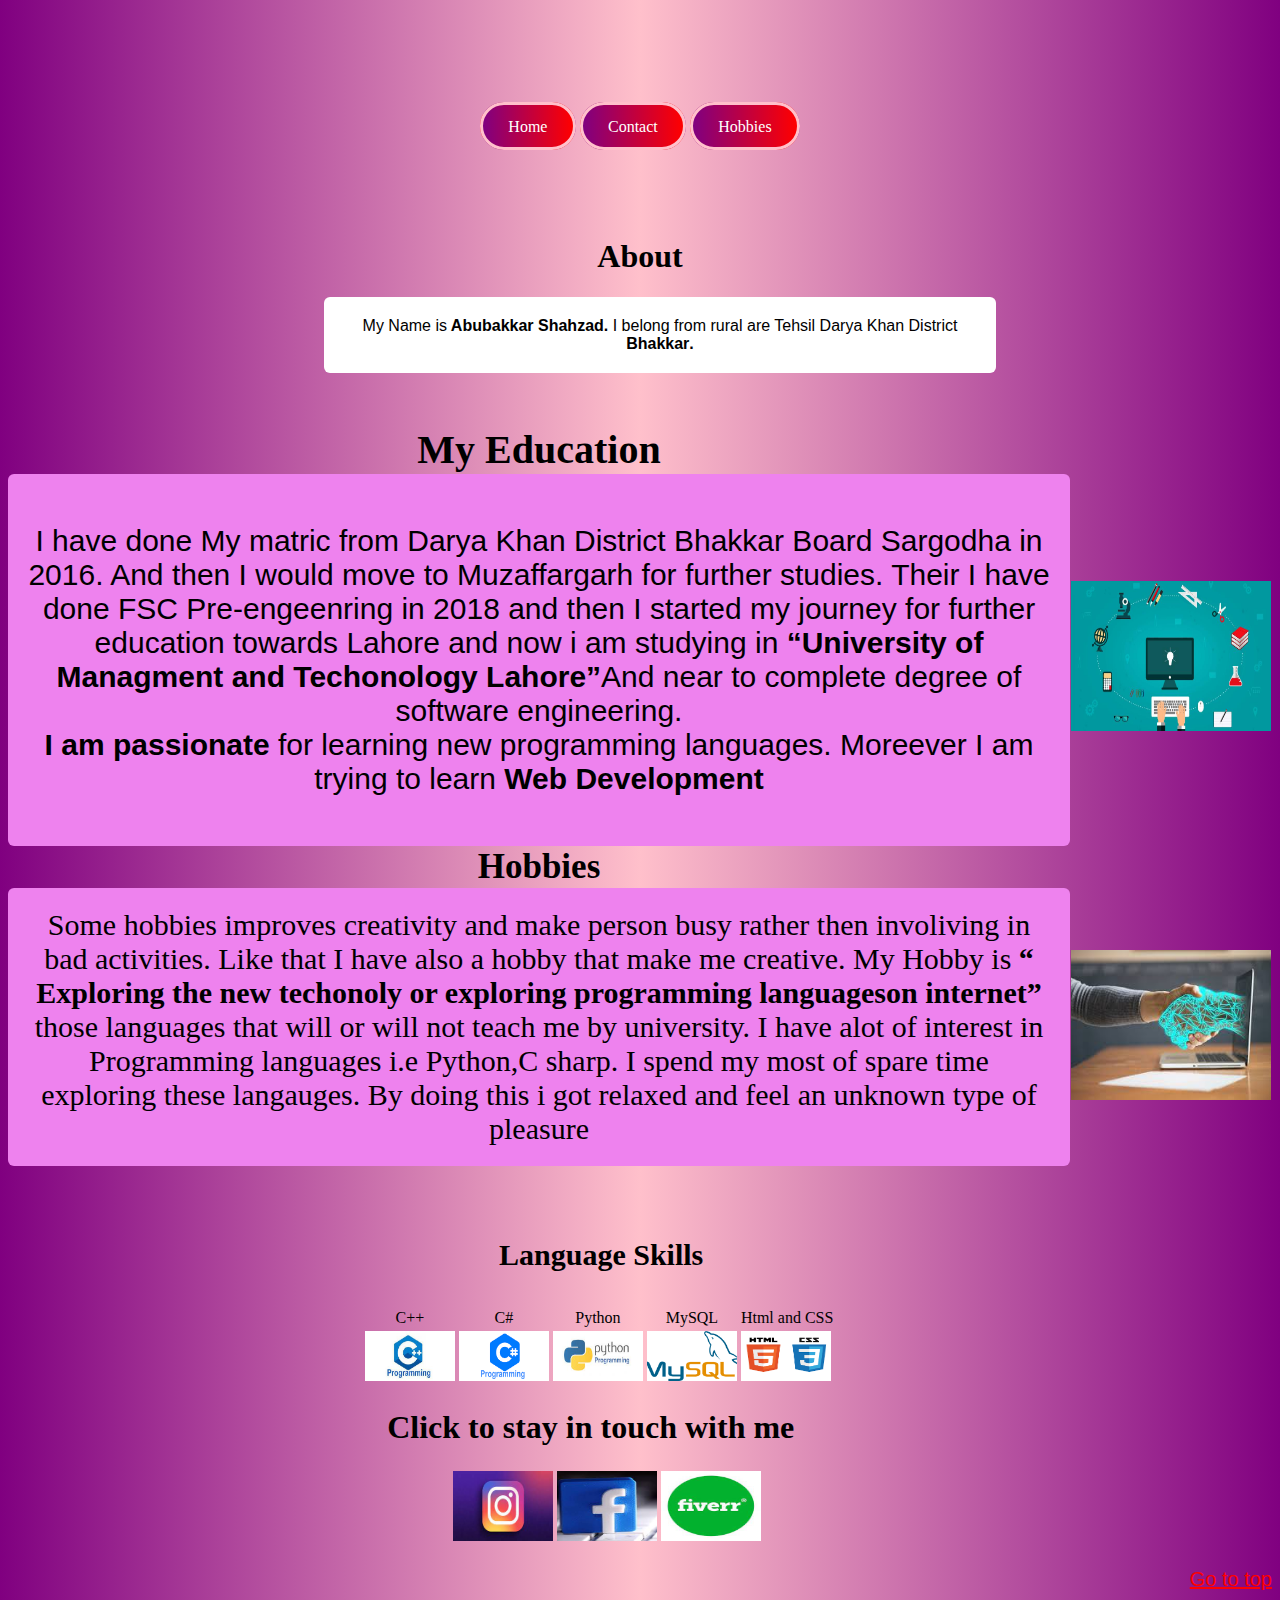
==== about.html @ ab9375e5 "a" ====
<!DOCTYPE html>
<html>
<meta name="Responsive" content="width=device-width, initial-scale=1">
<head> 
	<title>Protfolio</title>
</head>
<link rel="stylesheet" href="mystyle1.css">
<body> 
<a name="top">
</a>
	 <div class="Menu">
   <br><br><br>
  <a href="index.html">Home</a>
  <a href="contact.html">Contact</a>
  <a href="#hobbies">Hobbies</a>

</div>
 
		  <h1 style="text-align: center; margin-top: 2%">About</h1>  
	<p align="center" style="border-radius: 6px;
  background-color: white ;
  padding: 20px;
  width: 50%;
  margin-left: 25%;
  position: relative;">My Name is<b> Abubakkar Shahzad.</b> I belong from rural are Tehsil Darya Khan District <b>Bhakkar<b>.</b></p> </b></p>
	<br><br>
  <table border="0"  cellspacing="0" width="100%"> 
<tr>
   
  
  <th style="font-size: 40px">My Education</th>

  
</tr>
<tr align="center" >
      

      
       
       <td rowspan="2" style="border-radius: 6px;
  background-color: violet ;
  padding: 20px;
  width: 100%; 
  position: relative;font-size: 30px; height: auto; ">  <p>I have done My matric from Darya Khan District Bhakkar Board Sargodha in 2016. And then I would move to Muzaffargarh for further studies. Their I have done FSC Pre-engeenring in 2018 and then I started my journey for further education towards Lahore and now i am studying in <b><q>University of Managment and Techonology Lahore</b></q>And near to complete degree of software engineering.  
		<br><b>I am passionate</b> for learning new programming languages.  Moreever I am trying to learn <b> Web Development</b> </p>
       	</td>

<td><img src="images/tech_pic.jpeg" width="200px" height="150px"></td>
    </tr>
    <tr align="center" >
    	
    	<td></td>

    </tr>
  <tr align="center" >
    <td style="font-size: 35px"><b>Hobbies</b></td>
  </tr>
<tr align="center" > 
    <td style="border-radius: 6px;
  background-color: violet ;
  padding: 20px;
 
  position: relative; width: 100% height:auto; font-size: 30px">
<a name="hobbies">
    
  Some hobbies improves creativity and make person busy rather then involiving in bad activities. Like that I have also a hobby that make me creative. My Hobby is <b><q> Exploring the new techonoly or exploring programming languageson internet</q></b> those languages that  will or will not teach me by university. I have alot of interest in Programming languages i.e Python,C sharp. I spend my most of spare time exploring these langauges. By doing this i got relaxed and feel an unknown type of pleasure
</a></td> 
<td><img src="images/tech.jpg" width="200px" height="150px"></td> </tr>
  
</table>
<br></br>
<table style="margin-left: 28%">
	<tr >
		<th height="100" colspan="6" align="center" style="font-size: 30px">
			Language Skills
		</th>
	</tr>
 
	
	<tr align="center" >    
        <td > 
       C++ 
     </td>
     <td  > C# 
     </td>
   <td> Python 
         </td>
       <td>    MySQL 
        </td>
  	<td>Html and CSS</td>
 </tr>
<a name="lang">
       	 <td><img src="images/c_plus.jpg"  alt="img.jpg" width="90px" height="50px"></td>
       	 
             	<td><img src="images/c.png " alt="img.jpg" width="90px" height="50px"></td>
     
  	  	<td><img src="images/python.jpg" alt="img.jpg" width="90px" height="50px"></td>
  
  	<td><img src="images/mysql.png" alt="img.jpg" width="90px" height="50px"></td>
  	<td><img src="images/htm.png" alt="img.jpg" width="90px" height="50px"></td>
    <td></td>
  </a>
  </tr>

</table>
<h1 style="margin-left: 30%">Click to stay in touch with me</h1>
<table style="width:20%; margin-left: 35%" >
    

     <th> 
      <a href="https://www.instagram.com/perfect_harmony987/"><img src="images/insta.jpg" alt="Error.jpg" width="100" height="70"></a>
     </th>
    <th>
      <a href="https://www.facebook.com/abubakar.shahzad.505"><img src="images/face.jpg" alt="Error.jpg"  width="100" height="70""></a></th>
       <th>
      <a href="https://www.fiverr.com/abubakkar11?up_rollout=true"><img src="images/fiver.jpg" alt="Error.jpg"  width="100" height="70""></a></th>

   </table> 
<p align="right" style="font-size: 20px">
<a href="#top" style="color:red"> Go to top</p>
	</a>
---- mystyle1.css ----
body
{ 
	background-image:linear-gradient(to right,purple,pink,purple) ;

}
h2
{

}
p
{ 
	 font-family: Arial, Helvetica, sans-serif;
}
.Menu
{
overflow: hidden;
 margin-top: 0%;
text-align: center; 
height: 150px;
 
}
.Menu
{
overflow: hidden;
 margin-top: 5%;
text-align: center; 
height: 150px;
 
}
.Menu a
{ 
color:white;
padding: 1% 2%;
margin:auto;
font-size: 100%;
border: solid pink;
background-image:linear-gradient(to right, purple,red) ;
border-radius: 50px;
text-decoration: none;
 
}
.Menu a:hover
{
  background-image: linear-gradient(to left,skyblue,blue);
  border-radius: 16px;
  font-size: 25px;
} 

input[type=text],textarea {
  width: 100%;  
  padding: 12px;  
  border: 1px solid #ccc; 
  border-radius: 4px;  
  box-sizing: border-box; 
  margin-top: 6px;  
  margin-bottom: 16px;  
  resize: vertical;  
  background-color:white;
}

 input[type=submit] {
  background-color: tomato ;
  color: white;
  padding: 12px 20px;
  border: none;
  border-radius: 4px;
  cursor: pointer;
}

 input[type=submit]:hover {
     background-image:linear-gradient(to right, pink,red) ;
  color: black;  
}
 
.Contact {
  border-radius: 6px;
  background-color: violet ;
  padding: 20px;
  width: 50%;
  margin-left: 25%;
  position: relative;

}
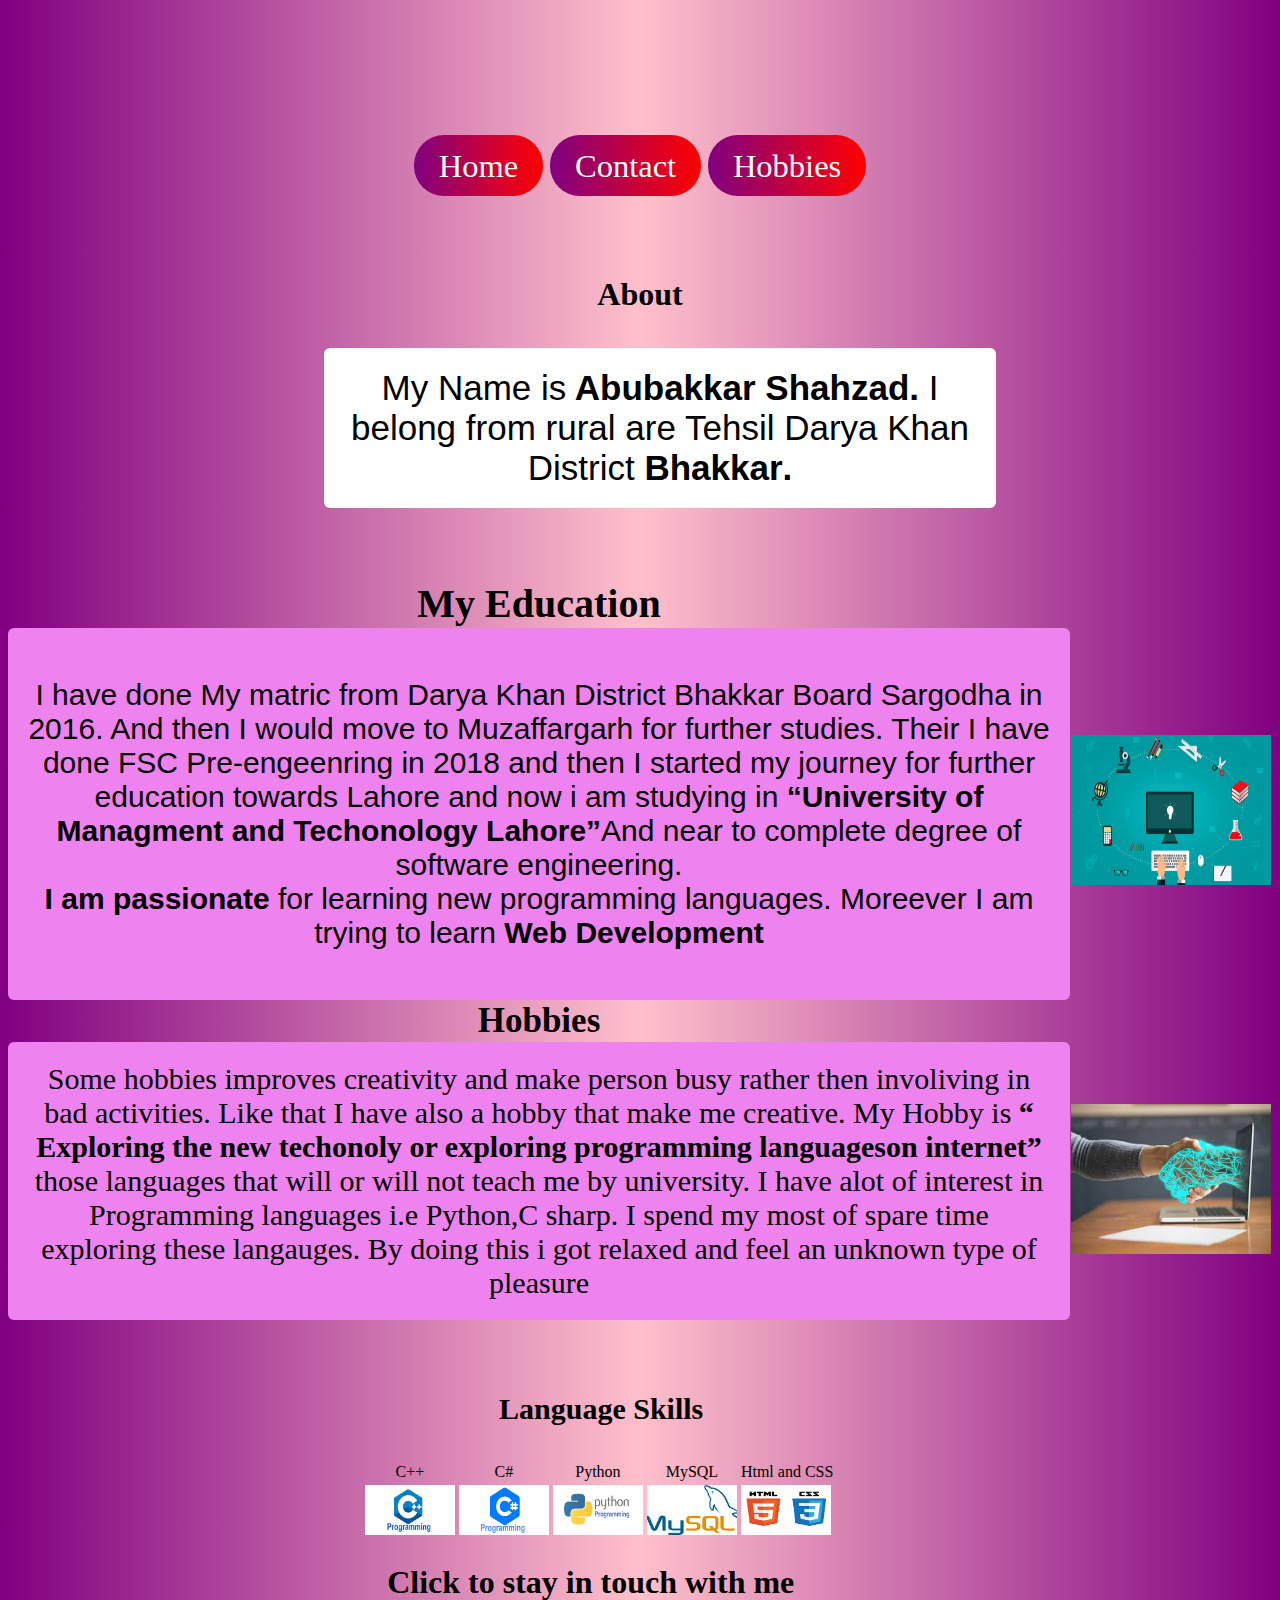
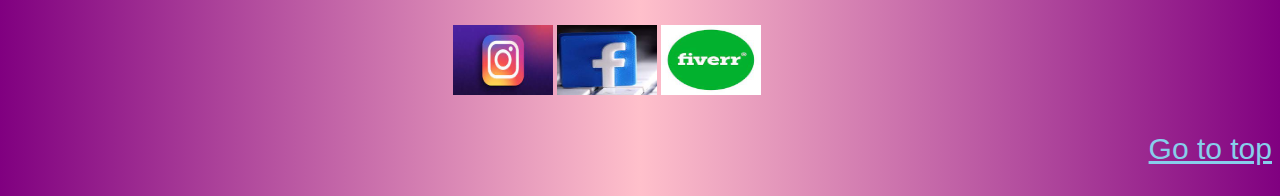
==== commit f1674c81: "html" ====
--- a/about.html
+++ b/about.html
@@ -16,13 +16,13 @@
 
 </div>
  
-		  <h1 style="text-align: center; margin-top: 2%">About</h1>  
+		  <h1 style="text-align: center; margin-top: 5%">About</h1>  
 	<p align="center" style="border-radius: 6px;
   background-color: white ;
   padding: 20px;
   width: 50%;
   margin-left: 25%;
-  position: relative;">My Name is<b> Abubakkar Shahzad.</b> I belong from rural are Tehsil Darya Khan District <b>Bhakkar<b>.</b></p> </b></p>
+  position: relative; font-size: 35px">My Name is<b> Abubakkar Shahzad.</b> I belong from rural are Tehsil Darya Khan District <b>Bhakkar<b>.</b></p> </b></p>
 	<br><br>
   <table border="0"  cellspacing="0" width="100%"> 
 <tr>
@@ -116,7 +116,8 @@
       <a href="https://www.fiverr.com/abubakkar11?up_rollout=true"><img src="images/fiver.jpg" alt="Error.jpg"  width="100" height="70""></a></th>
 
    </table> 
-<p align="right" style="font-size: 20px">
-<a href="#top" style="color:red"> Go to top</p>
+<p align="right" style="font-size: 30px">
+<a href="#top" style="color:skyblue"> Go to top</p>
 	</a>
+ </body></html>
  --- a/mystyle1.css
+++ b/mystyle1.css
@@ -11,31 +11,24 @@
 { 
 	 font-family: Arial, Helvetica, sans-serif;
 }
-.Menu
-{
-overflow: hidden;
- margin-top: 0%;
-text-align: center; 
-height: 150px;
- 
-}
-.Menu
+ .Menu
 {
 overflow: hidden;
  margin-top: 5%;
 text-align: center; 
 height: 150px;
+font-size: 25px;
+
  
 }
 .Menu a
 { 
 color:white;
 padding: 1% 2%;
-margin:auto;
-font-size: 100%;
-border: solid pink;
+margin:auto;  
+font-size: 130%;
 background-image:linear-gradient(to right, purple,red) ;
-border-radius: 50px;
+ border-radius: 30px;
 text-decoration: none;
  
 }
@@ -43,7 +36,7 @@
 {
   background-image: linear-gradient(to left,skyblue,blue);
   border-radius: 16px;
-  font-size: 25px;
+  font-size: 40px;
 } 
 
 input[type=text],textarea {
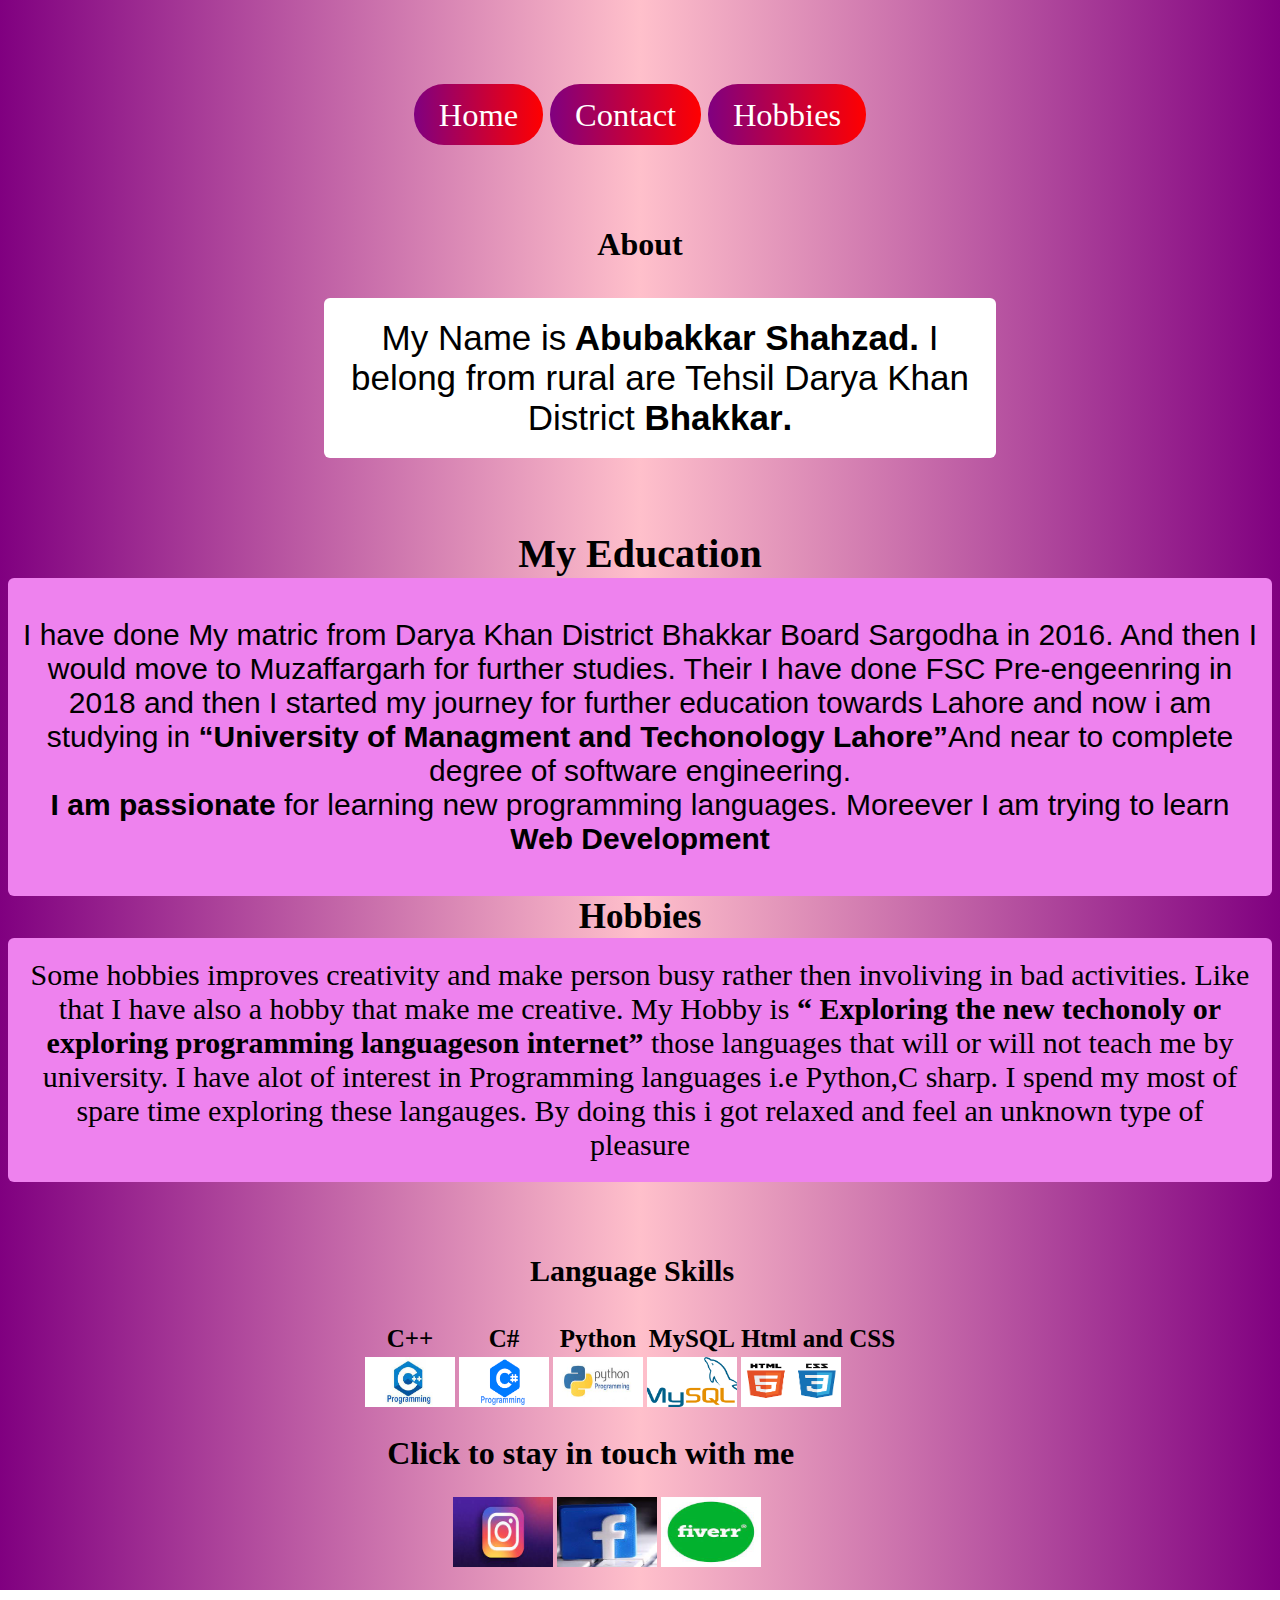
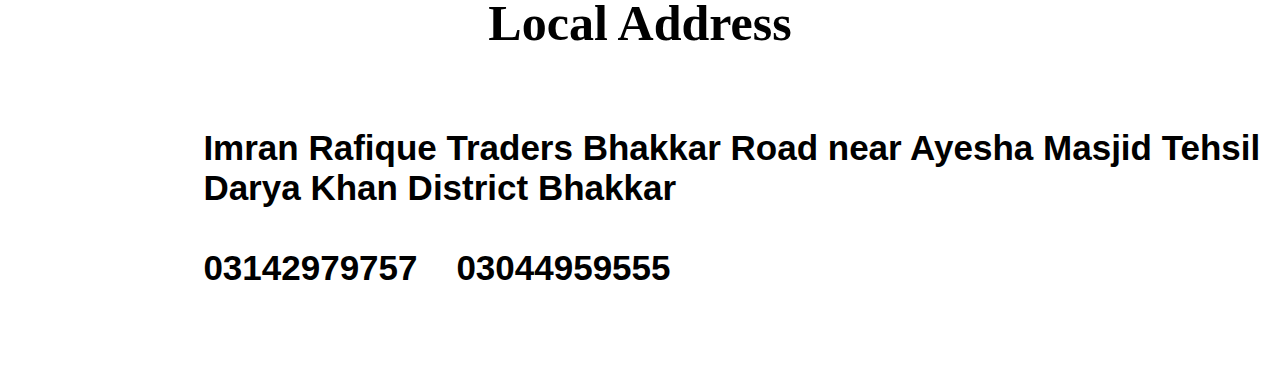
==== commit 9869a799: "this" ====
--- a/about.html
+++ b/about.html
@@ -26,59 +26,58 @@
 	<br><br>
   <table border="0"  cellspacing="0" width="100%"> 
 <tr>
-   
-  
+    
   <th style="font-size: 40px">My Education</th>
 
   
 </tr>
 <tr align="center" >
-      
-
+       
       
        
-       <td rowspan="2" style="border-radius: 6px;
+       <td rowspan="2" colspan="2" style="border-radius: 6px;
   background-color: violet ;
-  padding: 20px;
+  padding: 10px;
   width: 100%; 
   position: relative;font-size: 30px; height: auto; ">  <p>I have done My matric from Darya Khan District Bhakkar Board Sargodha in 2016. And then I would move to Muzaffargarh for further studies. Their I have done FSC Pre-engeenring in 2018 and then I started my journey for further education towards Lahore and now i am studying in <b><q>University of Managment and Techonology Lahore</b></q>And near to complete degree of software engineering.  
 		<br><b>I am passionate</b> for learning new programming languages.  Moreever I am trying to learn <b> Web Development</b> </p>
        	</td>
-
-<td><img src="images/tech_pic.jpeg" width="200px" height="150px"></td>
+ 
     </tr>
     <tr align="center" >
     	
-    	<td></td>
-
+ 
     </tr>
   <tr align="center" >
     <td style="font-size: 35px"><b>Hobbies</b></td>
   </tr>
+  	<a name="hobbies">
+    </a>
 <tr align="center" > 
     <td style="border-radius: 6px;
   background-color: violet ;
   padding: 20px;
  
   position: relative; width: 100% height:auto; font-size: 30px">
-<a name="hobbies">
-    
+
   Some hobbies improves creativity and make person busy rather then involiving in bad activities. Like that I have also a hobby that make me creative. My Hobby is <b><q> Exploring the new techonoly or exploring programming languageson internet</q></b> those languages that  will or will not teach me by university. I have alot of interest in Programming languages i.e Python,C sharp. I spend my most of spare time exploring these langauges. By doing this i got relaxed and feel an unknown type of pleasure
-</a></td> 
-<td><img src="images/tech.jpg" width="200px" height="150px"></td> </tr>
+</td> 
+ </td> </tr>
   
 </table>
 <br></br>
 <table style="margin-left: 28%">
 	<tr >
 		<th height="100" colspan="6" align="center" style="font-size: 30px">
+		
 			Language Skills
 		</th>
 	</tr>
  
 	
-	<tr align="center" >    
+	<tr align="center" style="font-size: 25px; font-weight: bold;" >    
         <td > 
+        	 
        C++ 
      </td>
      <td  > C# 
@@ -88,6 +87,7 @@
        <td>    MySQL 
         </td>
   	<td>Html and CSS</td>
+  
  </tr>
 <a name="lang">
        	 <td><img src="images/c_plus.jpg"  alt="img.jpg" width="90px" height="50px"></td>
@@ -97,7 +97,7 @@
   	  	<td><img src="images/python.jpg" alt="img.jpg" width="90px" height="50px"></td>
   
   	<td><img src="images/mysql.png" alt="img.jpg" width="90px" height="50px"></td>
-  	<td><img src="images/htm.png" alt="img.jpg" width="90px" height="50px"></td>
+  	<td><img src="images/htm.png" alt="img.jpg" width="100px" height="50px"></td>
     <td></td>
   </a>
   </tr>
@@ -115,9 +115,33 @@
        <th>
       <a href="https://www.fiverr.com/abubakkar11?up_rollout=true"><img src="images/fiver.jpg" alt="Error.jpg"  width="100" height="70""></a></th>
 
-   </table> 
-<p align="right" style="font-size: 30px">
-<a href="#top" style="color:skyblue"> Go to top</p>
-	</a>
+   </table>  	
+
+</p> 
+<table border="0" style="
+  background-color: white ;
+  padding: 1px;
+  width: 102%;
+  height: 20%; margin-left: -1%;
+  margin-bottom: -1%; 
+  font-size: 20px">
+	<tr>
+		<th colspan="2" style="font-size: 50px">Local Address</th>
+	</tr>
+	<tr>
+		<td width="90"> 
+  <iframe src="https://www.google.com/maps/embed?pb=!1m18!1m12!1m3!1d3484.3202566092727!2d71.10492851511322!3d31.78189044136168!2m3!1f0!2f0!3f0!3m2!1i1024!2i768!4f13.1!3m3!1m2!1s0x39267c85d871e759%3A0xebba16a1f46fe661!2sImran%20Rafique%20Traders!5e1!3m2!1sen!2s!4v1617738890844!5m2!1sen!2s" width="200" height="300" style="border:0; position: relative;" allowfullscreen="" loading="lazy" ></iframe> 
+ </td>
+ <td>
+ 	<p style="font-size: 35px"><b>Imran Rafique Traders Bhakkar Road near Ayesha Masjid Tehsil Darya Khan District Bhakkar 
+   <br><br>
+        
+
+        03142979757  &nbsp;&nbsp; 03044959555
+ 
+ </b></td>
+ </tr>
+ </table> 			   
+  
  </body></html>
  --- a/mystyle1.css
+++ b/mystyle1.css
@@ -14,7 +14,7 @@
  .Menu
 {
 overflow: hidden;
- margin-top: 5%;
+ margin-top: 1%;
 text-align: center; 
 height: 150px;
 font-size: 25px;
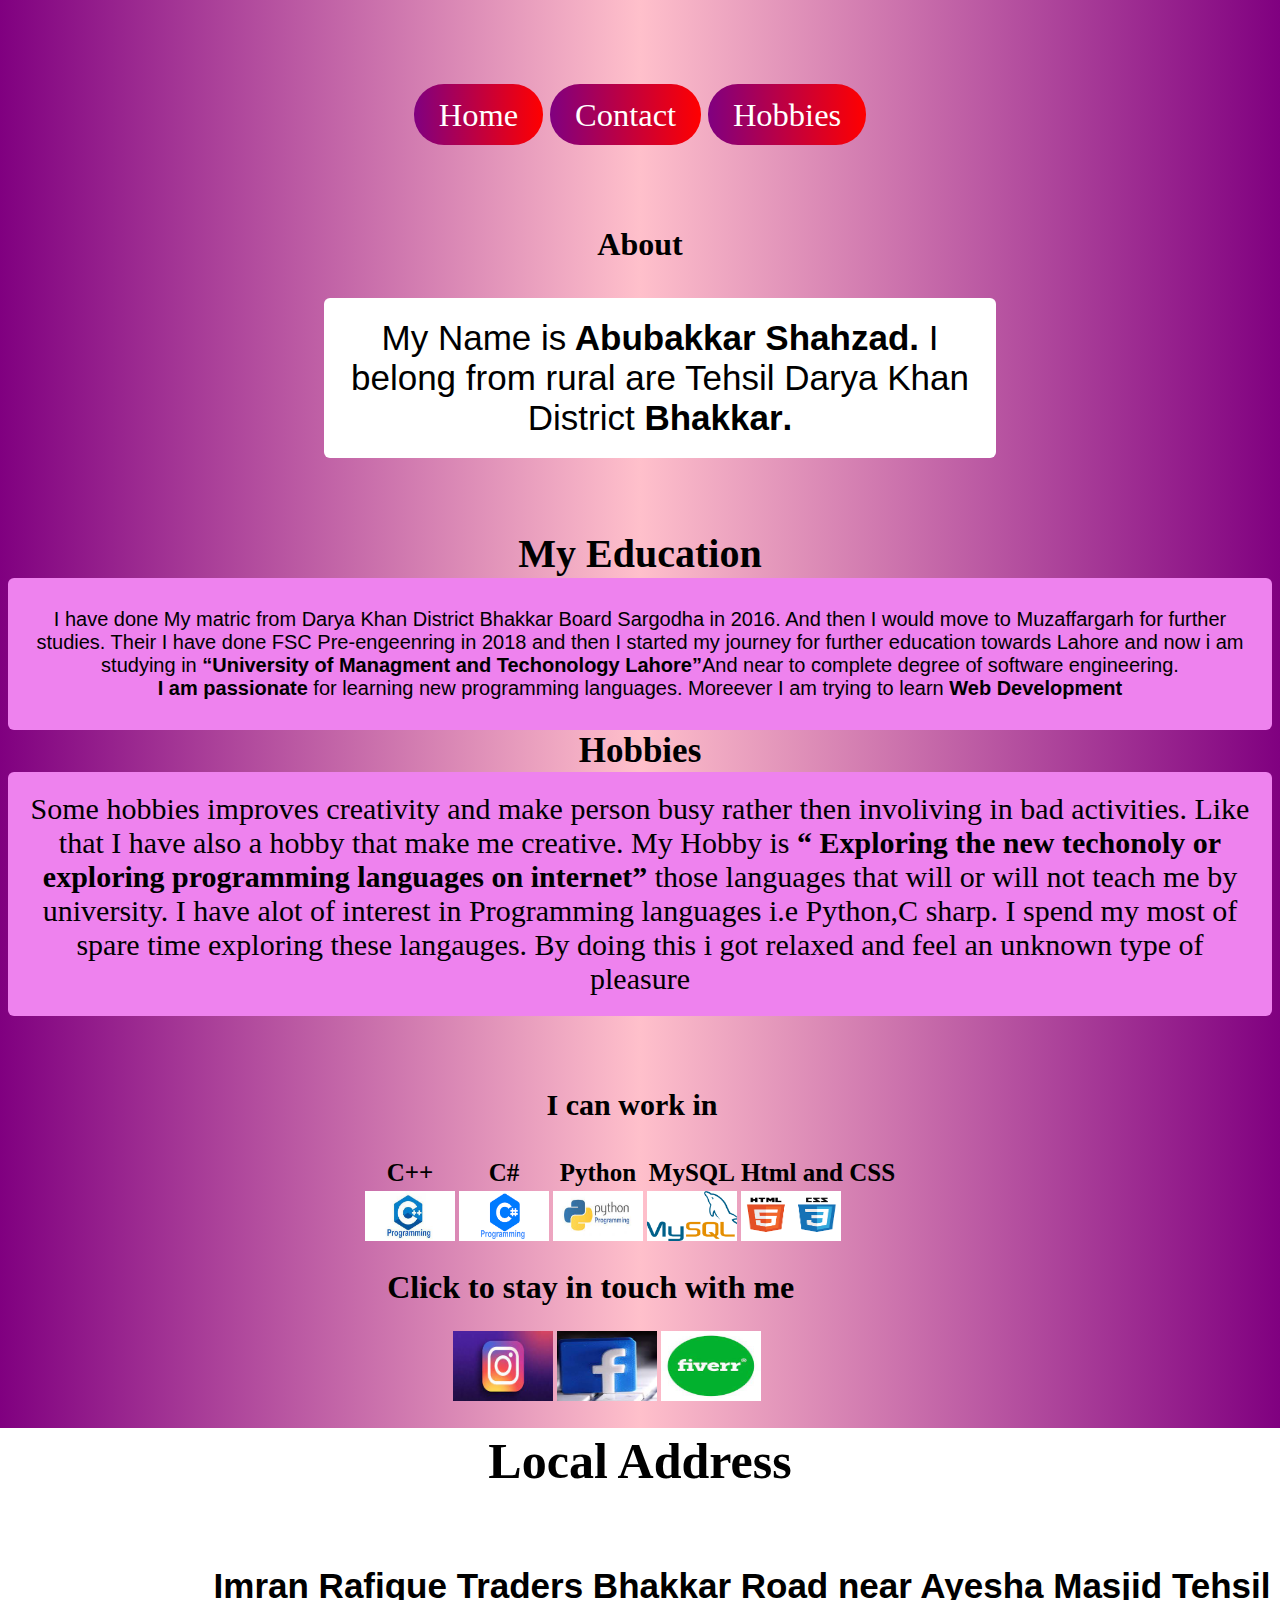
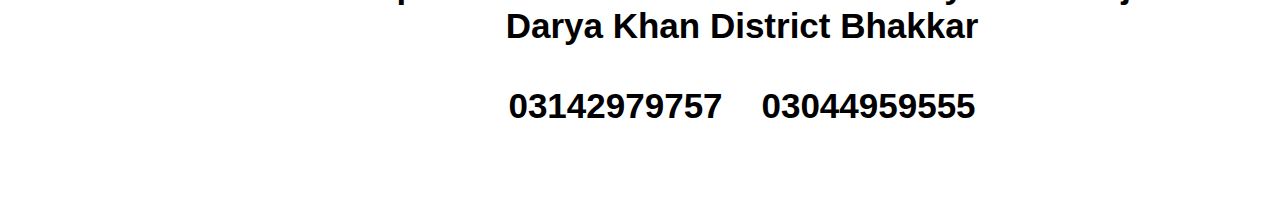
==== commit fc727df4: "asdf" ====
--- a/about.html
+++ b/about.html
@@ -60,7 +60,7 @@
  
   position: relative; width: 100% height:auto; font-size: 30px">
 
-  Some hobbies improves creativity and make person busy rather then involiving in bad activities. Like that I have also a hobby that make me creative. My Hobby is <b><q> Exploring the new techonoly or exploring programming languageson internet</q></b> those languages that  will or will not teach me by university. I have alot of interest in Programming languages i.e Python,C sharp. I spend my most of spare time exploring these langauges. By doing this i got relaxed and feel an unknown type of pleasure
+  Some hobbies improves creativity and make person busy rather then involiving in bad activities. Like that I have also a hobby that make me creative. My Hobby is <b><q> Exploring the new techonoly or exploring programming languages on internet</q></b> those languages that  will or will not teach me by university. I have alot of interest in Programming languages i.e Python,C sharp. I spend my most of spare time exploring these langauges. By doing this i got relaxed and feel an unknown type of pleasure
 </td> 
  </td> </tr>
   
@@ -70,7 +70,7 @@
 	<tr >
 		<th height="100" colspan="6" align="center" style="font-size: 30px">
 		
-			Language Skills
+			I can work in
 		</th>
 	</tr>
  
--- a/mystyle1.css
+++ b/mystyle1.css
@@ -9,8 +9,15 @@
 }
 p
 { 
-	 font-family: Arial, Helvetica, sans-serif;
+  text-align: center;
+  font-size: 20px; 
+   font-family: Arial, Helvetica, sans-serif;
 }
+.schedule
+{
+  font-size:20px;
+}
+
  .Menu
 {
 overflow: hidden;
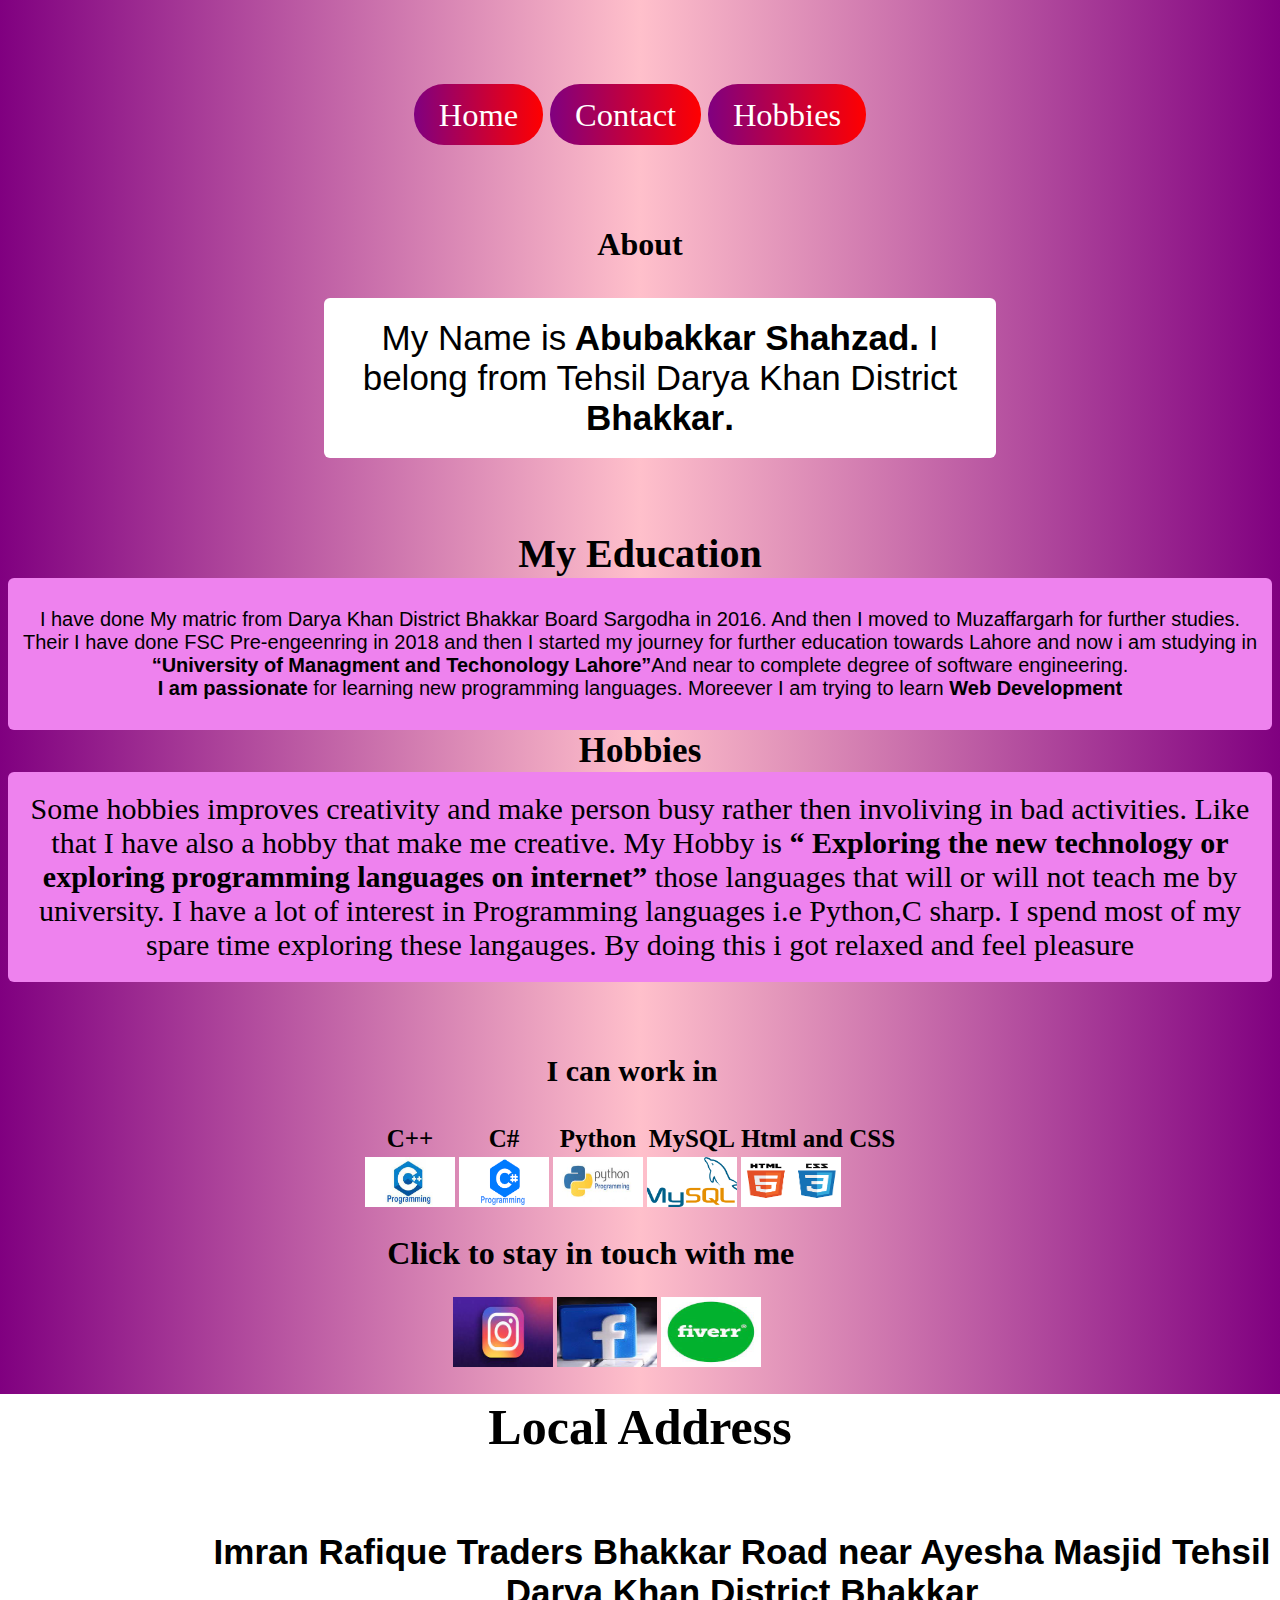
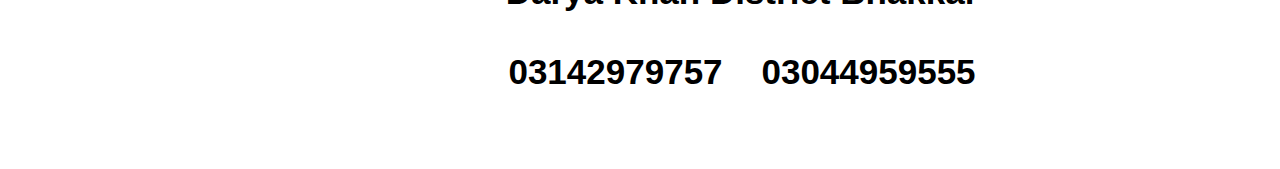
==== commit d70c8a17: "wert" ====
--- a/about.html
+++ b/about.html
@@ -22,7 +22,7 @@
   padding: 20px;
   width: 50%;
   margin-left: 25%;
-  position: relative; font-size: 35px">My Name is<b> Abubakkar Shahzad.</b> I belong from rural are Tehsil Darya Khan District <b>Bhakkar<b>.</b></p> </b></p>
+  position: relative; font-size: 35px">My Name is<b> Abubakkar Shahzad.</b> I belong from Tehsil Darya Khan District <b>Bhakkar<b>.</b></p> </b></p>
 	<br><br>
   <table border="0"  cellspacing="0" width="100%"> 
 <tr>
@@ -39,7 +39,7 @@
   background-color: violet ;
   padding: 10px;
   width: 100%; 
-  position: relative;font-size: 30px; height: auto; ">  <p>I have done My matric from Darya Khan District Bhakkar Board Sargodha in 2016. And then I would move to Muzaffargarh for further studies. Their I have done FSC Pre-engeenring in 2018 and then I started my journey for further education towards Lahore and now i am studying in <b><q>University of Managment and Techonology Lahore</b></q>And near to complete degree of software engineering.  
+  position: relative;font-size: 30px; height: auto; ">  <p>I have done My matric from Darya Khan District Bhakkar Board Sargodha in 2016. And then I moved to Muzaffargarh for further studies. Their I have done FSC Pre-engeenring in 2018 and then I started my journey for further education towards Lahore and now i am studying in <b><q>University of Managment and Techonology Lahore</b></q>And near to complete degree of software engineering.  
 		<br><b>I am passionate</b> for learning new programming languages.  Moreever I am trying to learn <b> Web Development</b> </p>
        	</td>
  
@@ -60,7 +60,7 @@
  
   position: relative; width: 100% height:auto; font-size: 30px">
 
-  Some hobbies improves creativity and make person busy rather then involiving in bad activities. Like that I have also a hobby that make me creative. My Hobby is <b><q> Exploring the new techonoly or exploring programming languages on internet</q></b> those languages that  will or will not teach me by university. I have alot of interest in Programming languages i.e Python,C sharp. I spend my most of spare time exploring these langauges. By doing this i got relaxed and feel an unknown type of pleasure
+  Some hobbies improves creativity and make person busy rather then involiving in bad activities. Like that I have also a hobby that make me creative. My Hobby is <b><q> Exploring the new technology or exploring programming languages on internet</q></b> those languages that  will or will not teach me by university. I have a lot of interest in Programming languages i.e Python,C sharp. I spend most of my spare time exploring these langauges. By doing this i got relaxed and feel pleasure
 </td> 
  </td> </tr>
   
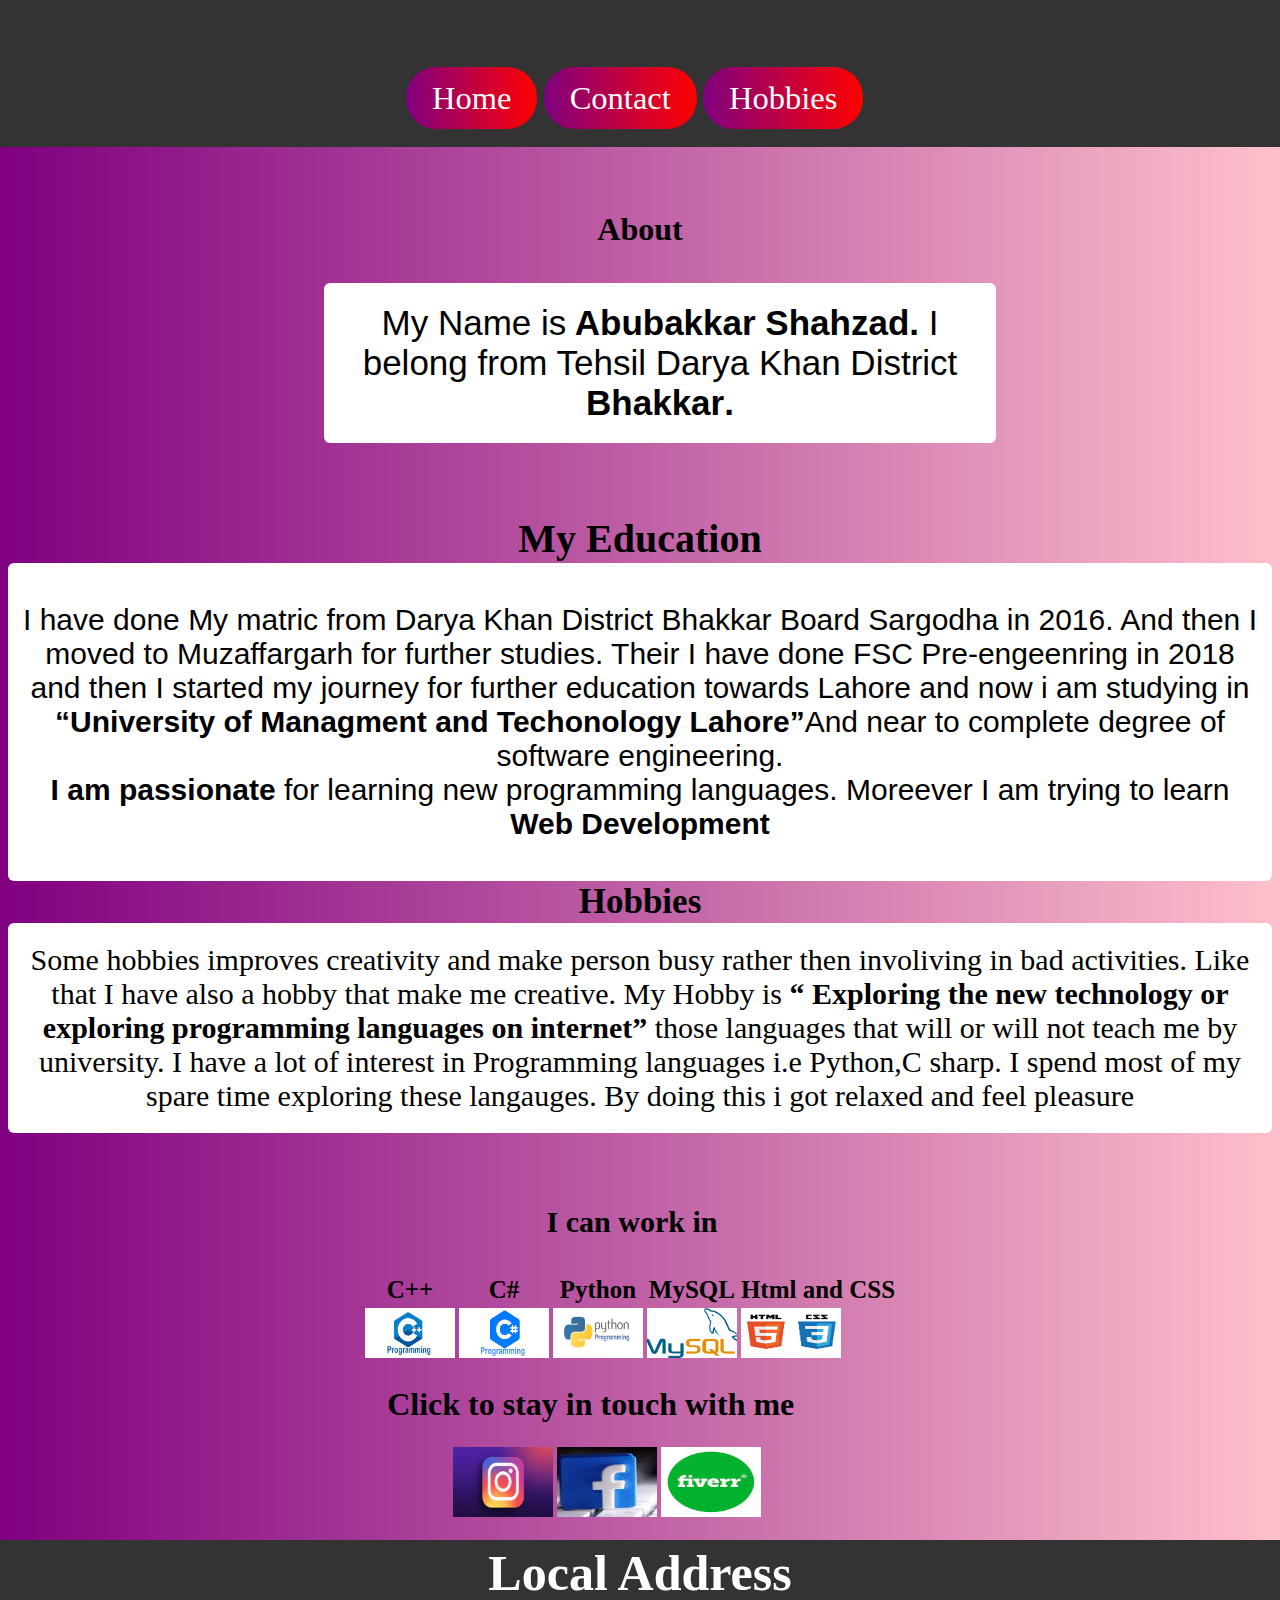
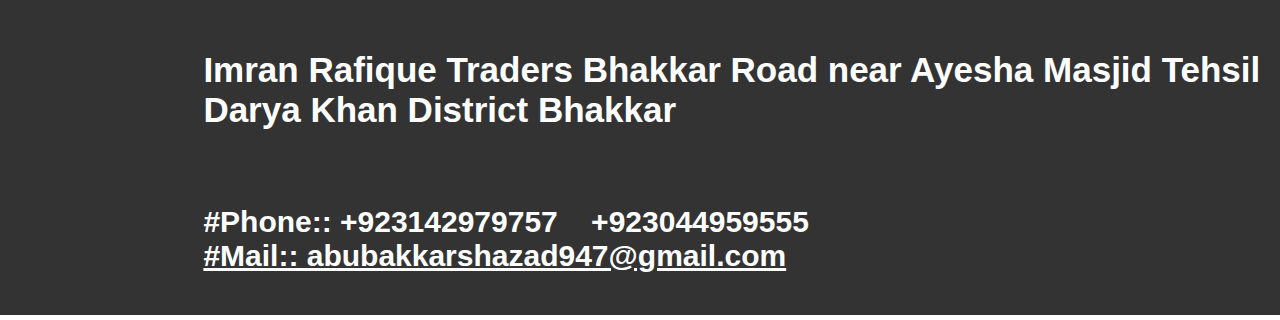
==== commit 638db069: "final" ====
--- a/about.html
+++ b/about.html
@@ -36,7 +36,7 @@
       
        
        <td rowspan="2" colspan="2" style="border-radius: 6px;
-  background-color: violet ;
+  background-color: white ;
   padding: 10px;
   width: 100%; 
   position: relative;font-size: 30px; height: auto; ">  <p>I have done My matric from Darya Khan District Bhakkar Board Sargodha in 2016. And then I moved to Muzaffargarh for further studies. Their I have done FSC Pre-engeenring in 2018 and then I started my journey for further education towards Lahore and now i am studying in <b><q>University of Managment and Techonology Lahore</b></q>And near to complete degree of software engineering.  
@@ -55,7 +55,7 @@
     </a>
 <tr align="center" > 
     <td style="border-radius: 6px;
-  background-color: violet ;
+  background-color: white ;
   padding: 20px;
  
   position: relative; width: 100% height:auto; font-size: 30px">
@@ -118,13 +118,15 @@
    </table>  	
 
 </p> 
-<table border="0" style="
-  background-color: white ;
+<table border="0"  style="
+  background-color: #333 ;
   padding: 1px;
+  color: white;
   width: 102%;
   height: 20%; margin-left: -1%;
   margin-bottom: -1%; 
-  font-size: 20px">
+  font-size: 20px;"
+  >
 	<tr>
 		<th colspan="2" style="font-size: 50px">Local Address</th>
 	</tr>
@@ -135,10 +137,13 @@
  <td>
  	<p style="font-size: 35px"><b>Imran Rafique Traders Bhakkar Road near Ayesha Masjid Tehsil Darya Khan District Bhakkar 
    <br><br>
-        
+        <p style="font-size: 30px">
 
-        03142979757  &nbsp;&nbsp; 03044959555
- 
+       #Phone:: +923142979757 &nbsp;&nbsp; +923044959555<br>
+      <a href="mailto:abubakkarshazad947@gmail.com" style="color: white"> 
+       #Mail::  abubakkarshazad947@gmail.com
+   </a>
+ </p>
  </b></td>
  </tr>
  </table> 			   
--- a/mystyle1.css
+++ b/mystyle1.css
@@ -1,7 +1,7 @@
 body
 { 
-	background-image:linear-gradient(to right,purple,pink,purple) ;
-
+	
+background-image: linear-gradient(to left, pink, purple);
 }
 h2
 {
@@ -9,22 +9,23 @@
 }
 p
 { 
-  text-align: center;
-  font-size: 20px; 
+ 
    font-family: Arial, Helvetica, sans-serif;
 }
-.schedule
-{
-  font-size:20px;
-}
+ 
 
  .Menu
 {
 overflow: hidden;
- margin-top: 1%;
+ margin-top: -1%;
+ margin-left: -2%;
 text-align: center; 
 height: 150px;
 font-size: 25px;
+background-color: #333 ;
+  padding: 1px;
+  color: white;
+  width: 103%;
 
  
 }
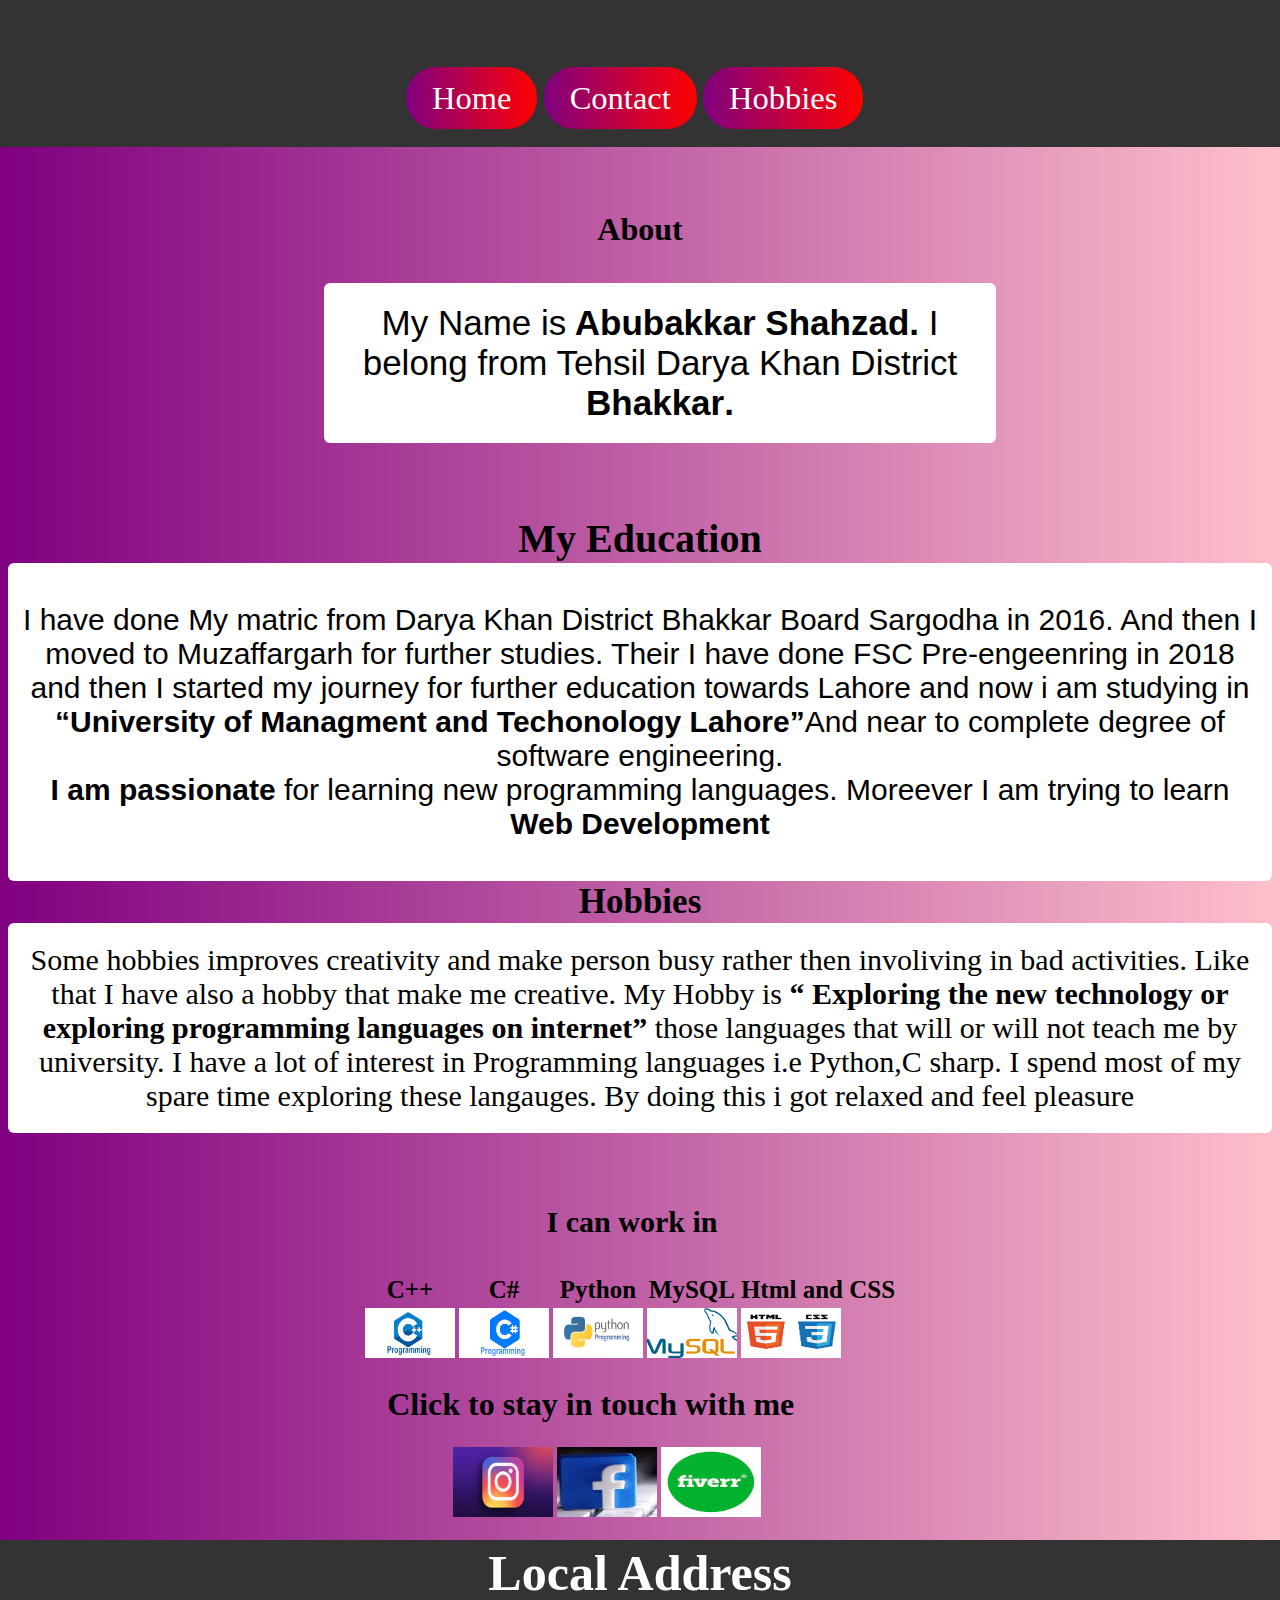
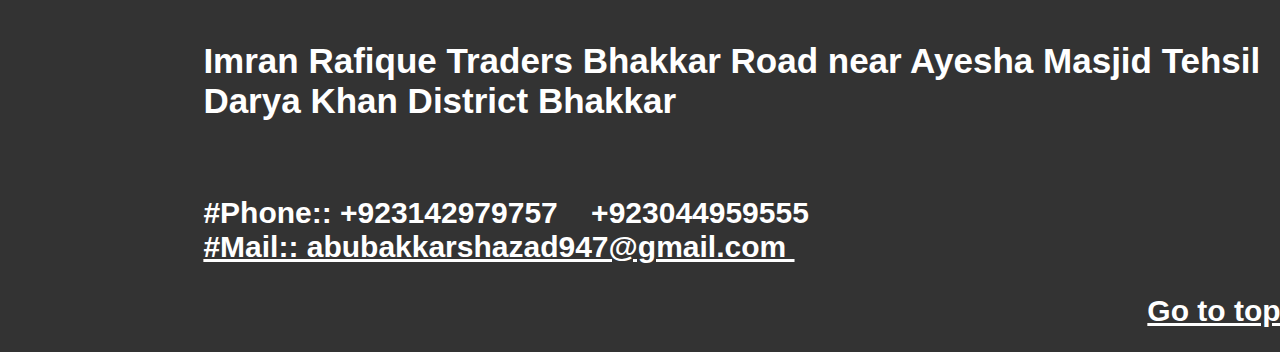
==== commit c43150d5: "asdf" ====
--- a/about.html
+++ b/about.html
@@ -141,9 +141,12 @@
 
        #Phone:: +923142979757 &nbsp;&nbsp; +923044959555<br>
       <a href="mailto:abubakkarshazad947@gmail.com" style="color: white"> 
-       #Mail::  abubakkarshazad947@gmail.com
-   </a>
- </p>
+       #Mail::  abubakkarshazad947@gmail.com </a>&nbsp;&nbsp;&nbsp;&nbsp;
+       <p style="text-align: right; color: white"><a href="#top" style="color: white; font-size: 30px;">
+       	Go to top
+       </a>
+    
+ </p></p>
  </b></td>
  </tr>
  </table> 			   
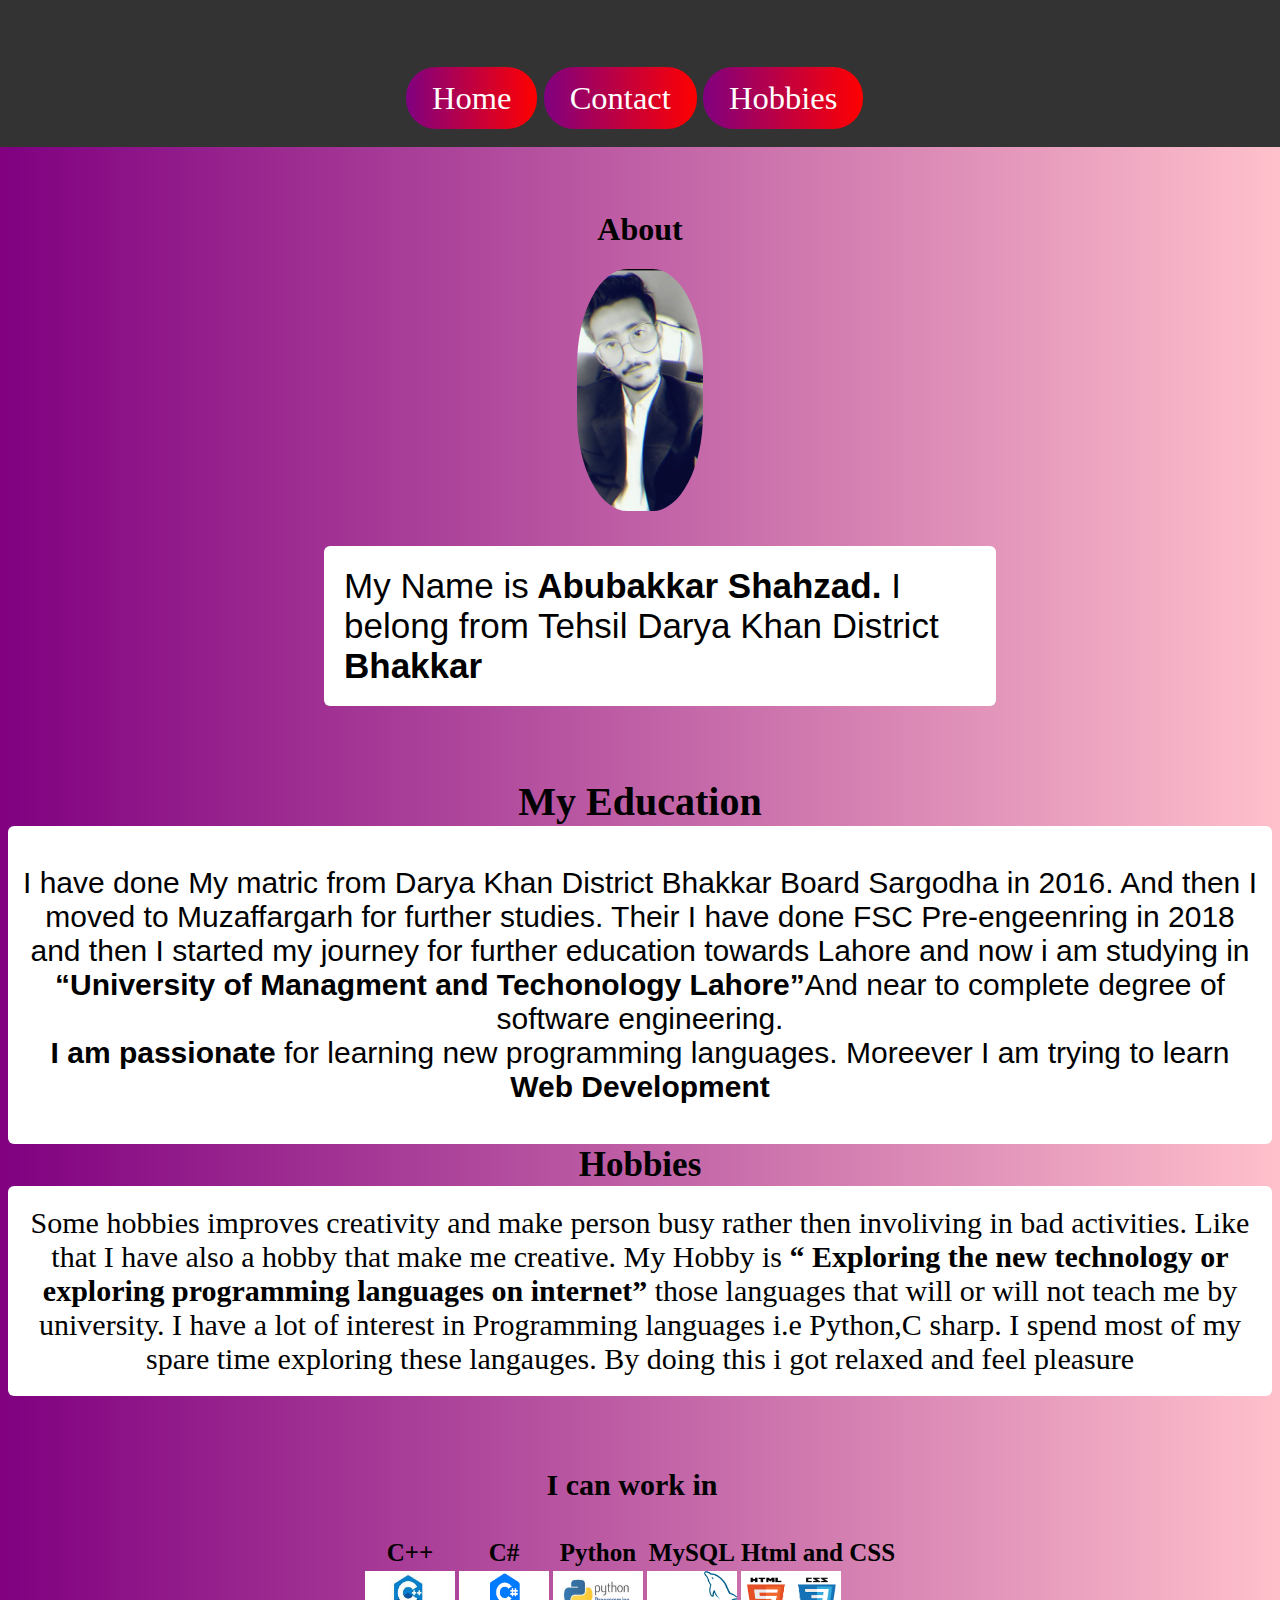
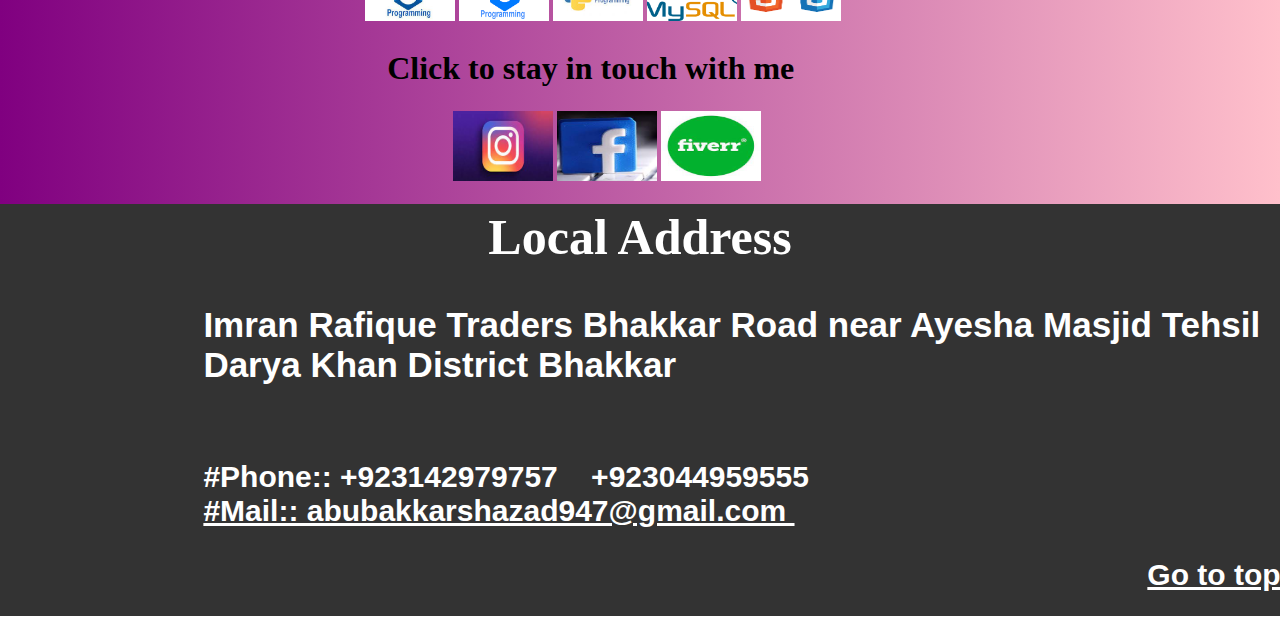
==== commit 4317b4b8: "asdf" ====
--- a/about.html
+++ b/about.html
@@ -17,12 +17,14 @@
 </div>
  
 		  <h1 style="text-align: center; margin-top: 5%">About</h1>  
-	<p align="center" style="border-radius: 6px;
-  background-color: white ;
-  padding: 20px;
-  width: 50%;
-  margin-left: 25%;
-  position: relative; font-size: 35px">My Name is<b> Abubakkar Shahzad.</b> I belong from Tehsil Darya Khan District <b>Bhakkar<b>.</b></p> </b></p>
+		   
+		  <img src="images/myimage.jpg" alt="error.png" style="border-radius: 40%; margin-left: auto;margin-right: auto;width: 10%;  display: block;" usemap="#image_map">
+<map name="image_map">
+  
+  <area alt="my image" title="Abubakkar Shahzad" href="mailto:abubakkarshazad947@gmail.com" coords="-7,11,511,608" shape="rect">
+</map>
+
+	<p class="first">My Name is<b> Abubakkar Shahzad.</b> I belong from Tehsil Darya Khan District <b>Bhakkar</b></p> </b></p>
 	<br><br>
   <table border="0"  cellspacing="0" width="100%"> 
 <tr>
--- a/mystyle1.css
+++ b/mystyle1.css
@@ -82,3 +82,31 @@
   position: relative;
 
 }
+.map
+{
+  border="0";
+  background-color: #333 ;
+  padding: 20px;
+  width: 102%;
+  height: 50px; margin-left: -1%;
+  margin-bottom: -1%; 
+  font-size: 20px;
+   color: white;
+}
+.schedule
+{
+  text-align: center; font-size: 19px; margin-left: 10%;border-right: 2px dotted purple;border-top: 2px dotted purple
+}
+.social
+{
+  width:20%; margin-left: 40%;
+}
+.first
+{
+  border-radius: 6px;
+  background-color: white ;
+  padding: 20px;
+  width: 50%;
+  margin-left: 25%;
+  position: relative; font-size: 35px
+}
